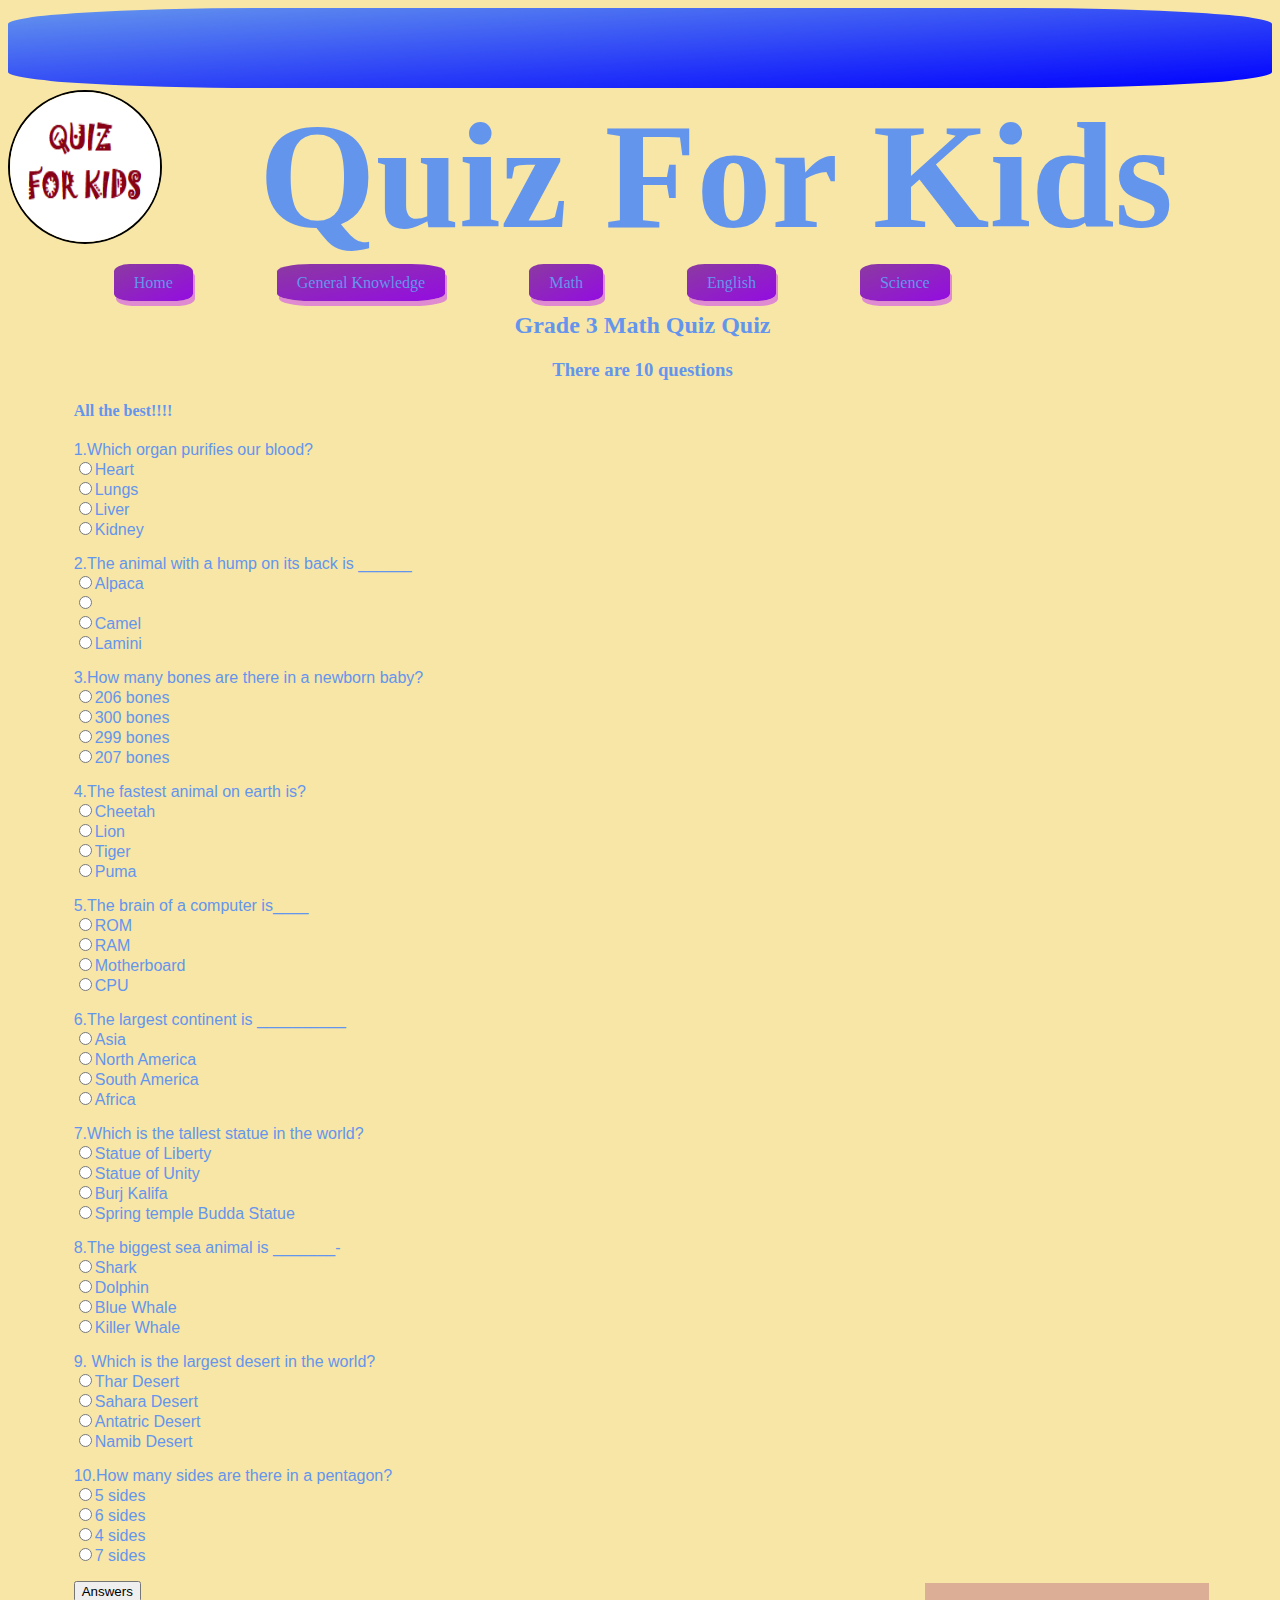
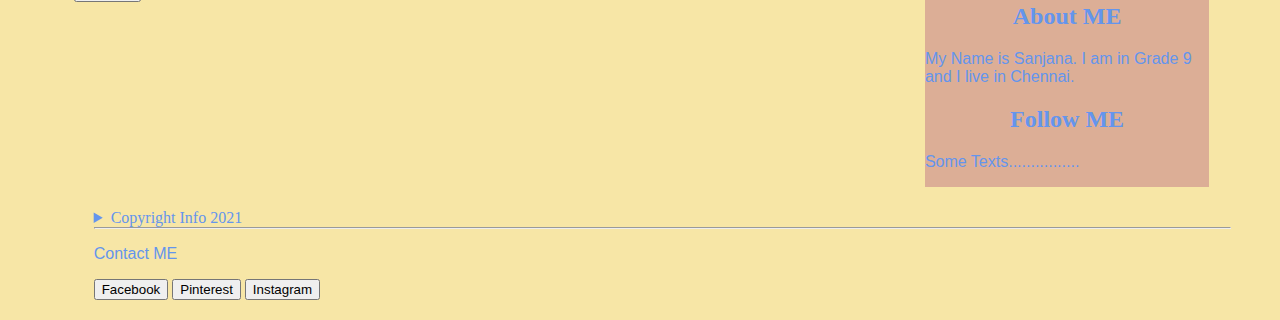
==== Grade 4 GK.html @ a9f20fdd "Add files via upload" ====
<!DOCTYPE html>
<html>
  <head>
    <link rel="icon" href="QK.png" sizes="16x16">
        <link rel="stylesheet" href="grade3math.css">
        <title>Quiz For Kids</title>
      </head>
      <div id="banner"></div>
            <header>
                <img id="mylogo" src="Quiz.png">
                <h1>Quiz For Kids</h1>
            </header>
            <nav>
                <a href="index.html">Home</a>
                <a href="Grade 3 general knowledge.html">General Knowledge</a>
                <a href="Grade 3 math.html">Math</a>
                <a href="Grade 3 english.html">English</a>
                <a href="Grade 3 Science.html">Science</a>
  
  <body>
      <h2>Grade 3 Math Quiz Quiz</h2>
      <h3>There are 10 questions </h3>
      <h4>All the best!!!!</h4>
    <P>1.Which organ purifies our blood?<BR>
        <input type="radio" name="Heart" value="Heart">Heart<BR>
        <input type="radio" name="Lungs" value="Lungs">Lungs<BR>
        <input type="radio" name="Liver" value="Liver">Liver<BR>
        <input type="radio" name="Kidney" value="Kidney">Kidney<BR>
        </p>
    <P>2.The animal with a hump on its back is ______<BR>
        <input type="radio" name="Alpaca" value="Alpaca">Alpaca<BR>
        <input type="radio" name="Llama" value="Llama"><BR>
        <input type="radio" name="Camel" value="Camel">Camel<BR>
        <input type="radio" name="Lamini" value="Lamini">Lamini<BR>
        </p>
    <P>3.How many bones are there in a newborn baby?<BR>
        <input type="radio" name="206" value="206">206 bones<BR>
        <input type="radio" name="300" value="300">300 bones<BR>
        <input type="radio" name="299" value="299">299 bones<BR>
        <input type="radio" name="207" value="207">207 bones<BR>
        </p>
    <P>4.The fastest animal on earth is?<BR>
        <input type="radio" name="Cheetah" value="Cheetah">Cheetah<BR>
        <input type="radio" name="Lion" value="Lion">Lion<BR>
        <input type="radio" name="Tiger" value="Tiger">Tiger<BR>
        <input type="radio" name="Puma" value="Puma">Puma<BR>
        </p>
    <P>5.The brain of a computer is____<BR>
        <input type="radio" name="ROM" value="ROM">ROM<BR>
        <input type="radio" name="RAM" value="RAM">RAM<BR>
        <input type="radio" name="MB" value="MB">Motherboard<BR>
        <input type="radio" name="CPU" value="CPU">CPU<BR>
        </p>
    <P>6.The largest continent is __________<BR>
        <input type="radio" name="Asia" value="Asia">Asia<BR>
        <input type="radio" name="NA" value="North America">North America<BR>
        <input type="radio" name="SA" value="SA">South America<BR>
        <input type="radio" name="AF" value="AF">Africa<BR>
        </p>
    <P>7.Which is the tallest statue in the world?<BR>
        <input type="radio" name="Liberty" value="Liberty">Statue of Liberty<BR>
        <input type="radio" name="unity" value="Unity">Statue of Unity<BR>
        <input type="radio" name="Burj" value="Burj">Burj Kalifa<BR>
        <input type="radio" name="Budda" value="Budda">Spring temple Budda Statue<BR>
        </p>
    <P>8.The biggest sea animal is _______-<BR>
        <input type="radio" name="Shark" value="Shark">Shark<BR>
        <input type="radio" name="Dolphin" value="Dolphin">Dolphin<BR>
        <input type="radio" name="Blue Whale" value="Blue Whale">Blue Whale<BR>
        <input type="radio" name="Killer Whale" value="Killer Whale">Killer Whale<BR>
        </p>
    <P>9. Which is the largest desert in the world?<BR>
        <input type="radio" name="Thar" value="Thar">Thar Desert<BR>
        <input type="radio" name="Sahara" value="Sahara">Sahara Desert<BR>
        <input type="radio" name="Antatric" value="Antatric">Antatric Desert<BR>
        <input type="radio" name="Namib" value="Namib">Namib Desert<BR>
        </p>
    <P>10.How many sides are there in a pentagon?<BR>
        <input type="radio" name="5" value="5">5 sides<BR>
        <input type="radio" name="6" value="6">6 sides<BR>
        <input type="radio" name="4" value="4">4 sides<BR>
        <input type="radio" name="7" value="7">7 sides<BR>
        </p>
        <button type="button" onclick='window.open("./Grade 3 gk answer.html");'>Answers</button>
    </article>

  </aside>
  <aside class="rightsection">
  <article class="content">
  <h2>About ME</h2>
  <p> My Name is Sanjana.
    I am in Grade 9 and I live in Chennai.
  </p>
</article>
<article class="content">
<h2>Follow ME</h2>
<p>Some Texts................</p>
</article>

</aside>
</section>


<footer>
<details><summary>Copyright Info 2021</summary>
- by Quiz For Kids . All Rights Reserved.
All content and products on this web site are the property of the QuizForKids.com
</details>
<hr>
<p>Contact ME</p>
<button>Facebook</button>
<button>Pinterest</button>
<button>Instagram</button>
</footer>
</body>
</html>

</body>
</html>
---- grade3math.css ----
body{
    background-color:rgb(247, 230, 166);;
    color:cornflowerblue;
}

h1{
    font-family: Forte;
    font-size:150px;
    text-align:center;
    margin:2px;
    color: cornflowerblue;
}
#mylogo{
    width:150px;
    height:150px;
    border:black 2px solid;
    border-radius:50%;
    float: left;
}

#banner{
    background-image:linear-gradient(to bottom right,cornflowerblue,blue);
    width:100%;
    height:80px;
    float:center;
    margin:auto;
    border-radius:20% ;
}
nav{
    width:90%;
    height:auto;
    float:center;
    margin:auto;
    border-radius:20%;
    padding:10px 5px 20px 10px;
    
}
nav>a{
    font: size 24px;
    text-align: center;
    text-decoration: none;
    margin:40px;
    color:cornflowerblue;
    border-radius: 20%;
    padding: 10px 20px;
    box-shadow: 2px 5px rgb(223, 138, 209);
    background-image:linear-gradient(to bottom right,rgb(139, 58, 160),rgb(148, 12, 226));
}
footer{
    width: 100%;
    height: auto;
    float: left;
    padding: 20px;
}
h2{
    text-align:center;; 
    color: cornflowerblue;
    font: size 5px;;
    font-family: fantasy;

}
footer>details{
    width: 100%;
    float: left;

}
.rightsection{
    float:right;
    background-color:rgb(220, 174, 150);
    width:25%;
    height:auto;
    margin:2px;
    overflow:scroll;
}
h3{
    text-align: center; 
    color: cornflowerblue;
    font: size 5px;;
    font-family: fantasy; 
}
p{
    color:cornflowerblue;
    font: size 5px;
    font-family: Verdana, Geneva, Tahoma, sans-serif;
}
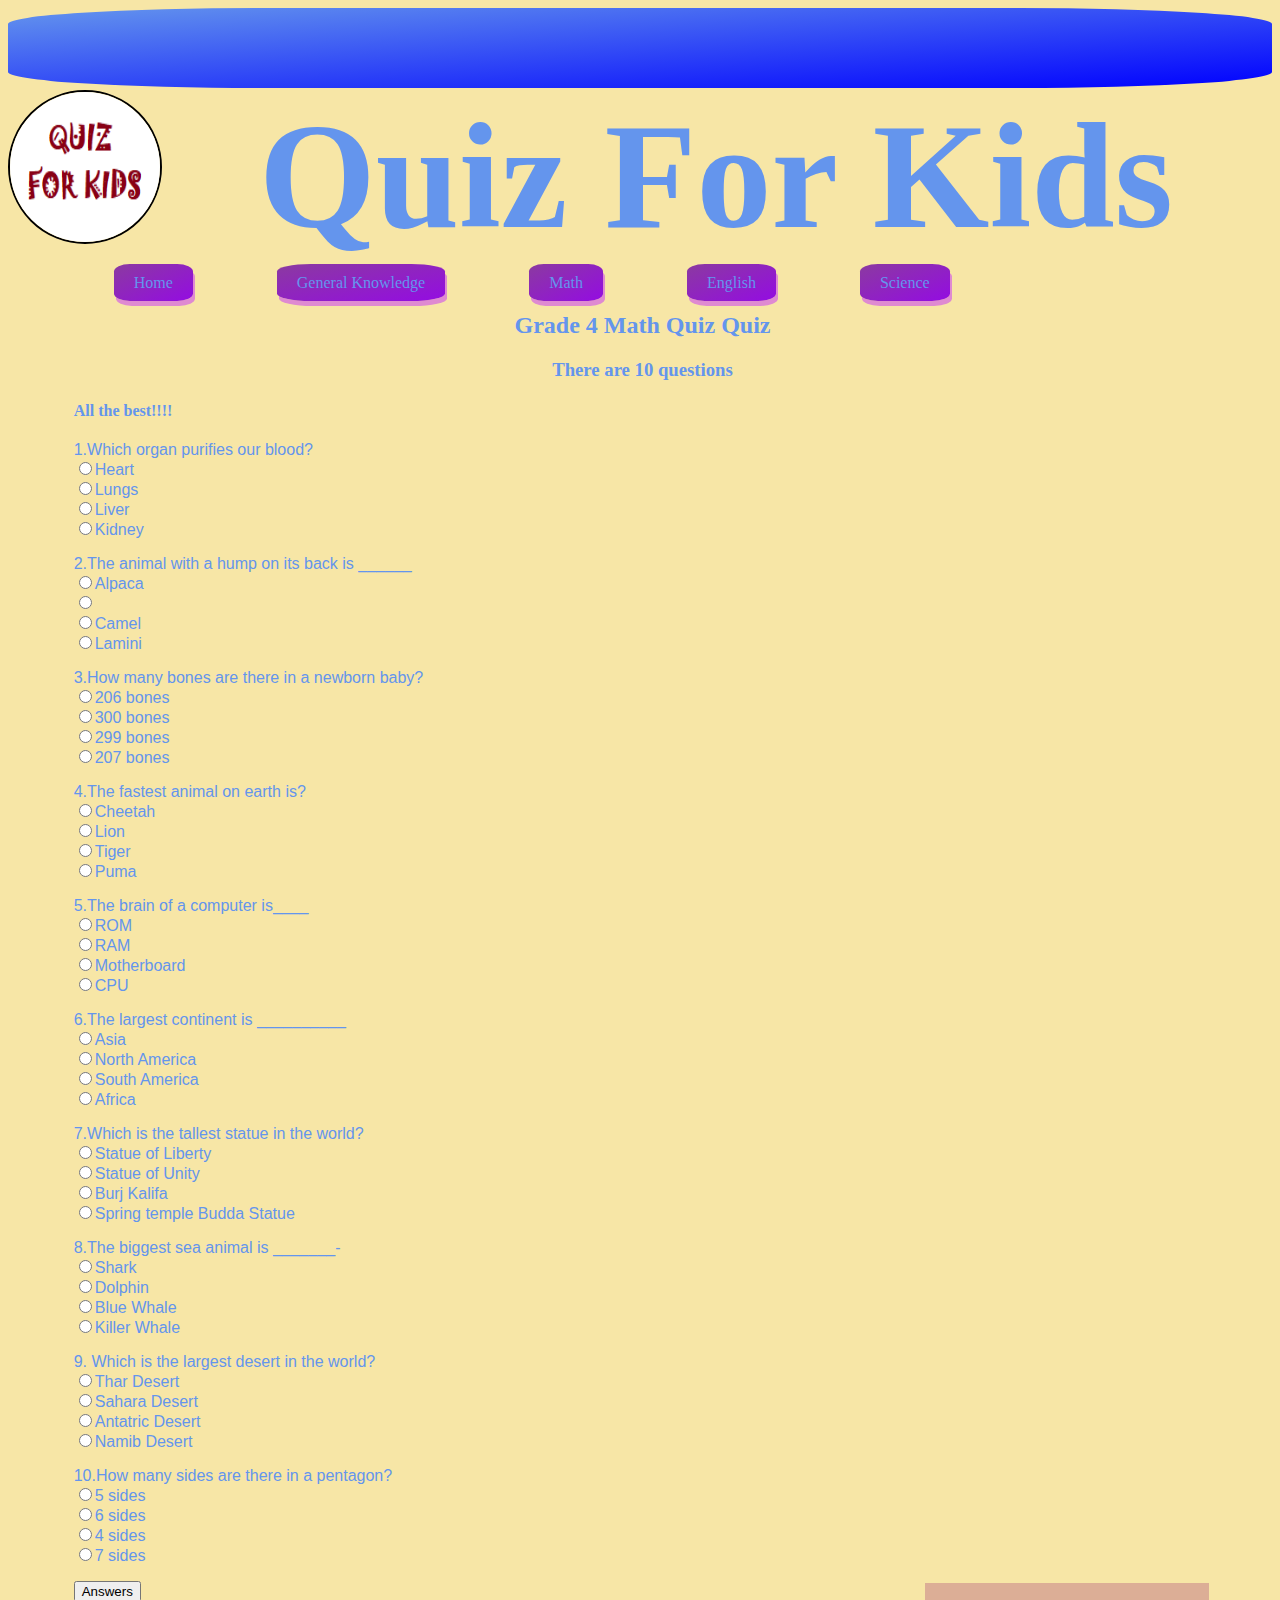
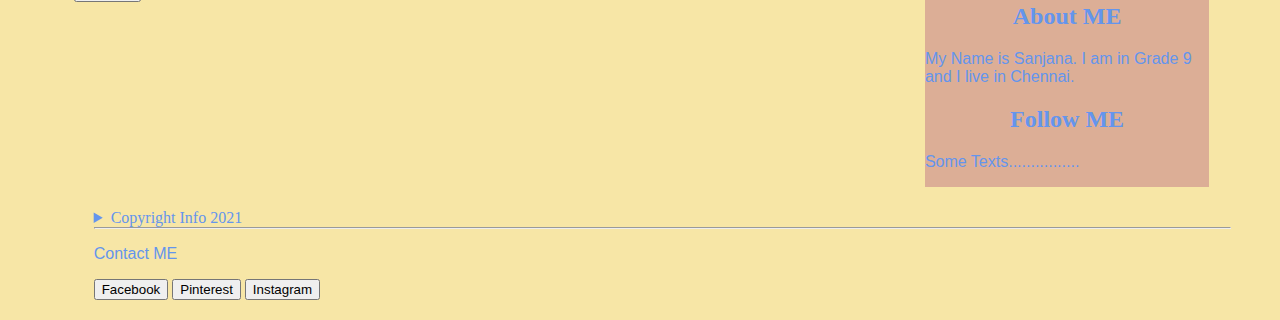
==== commit b182177a: "Update Grade 4 GK.html" ====
--- a/Grade 4 GK.html
+++ b/Grade 4 GK.html
@@ -18,7 +18,7 @@
                 <a href="Grade 3 Science.html">Science</a>
   
   <body>
-      <h2>Grade 3 Math Quiz Quiz</h2>
+      <h2>Grade 4 Math Quiz Quiz</h2>
       <h3>There are 10 questions </h3>
       <h4>All the best!!!!</h4>
     <P>1.Which organ purifies our blood?<BR>
